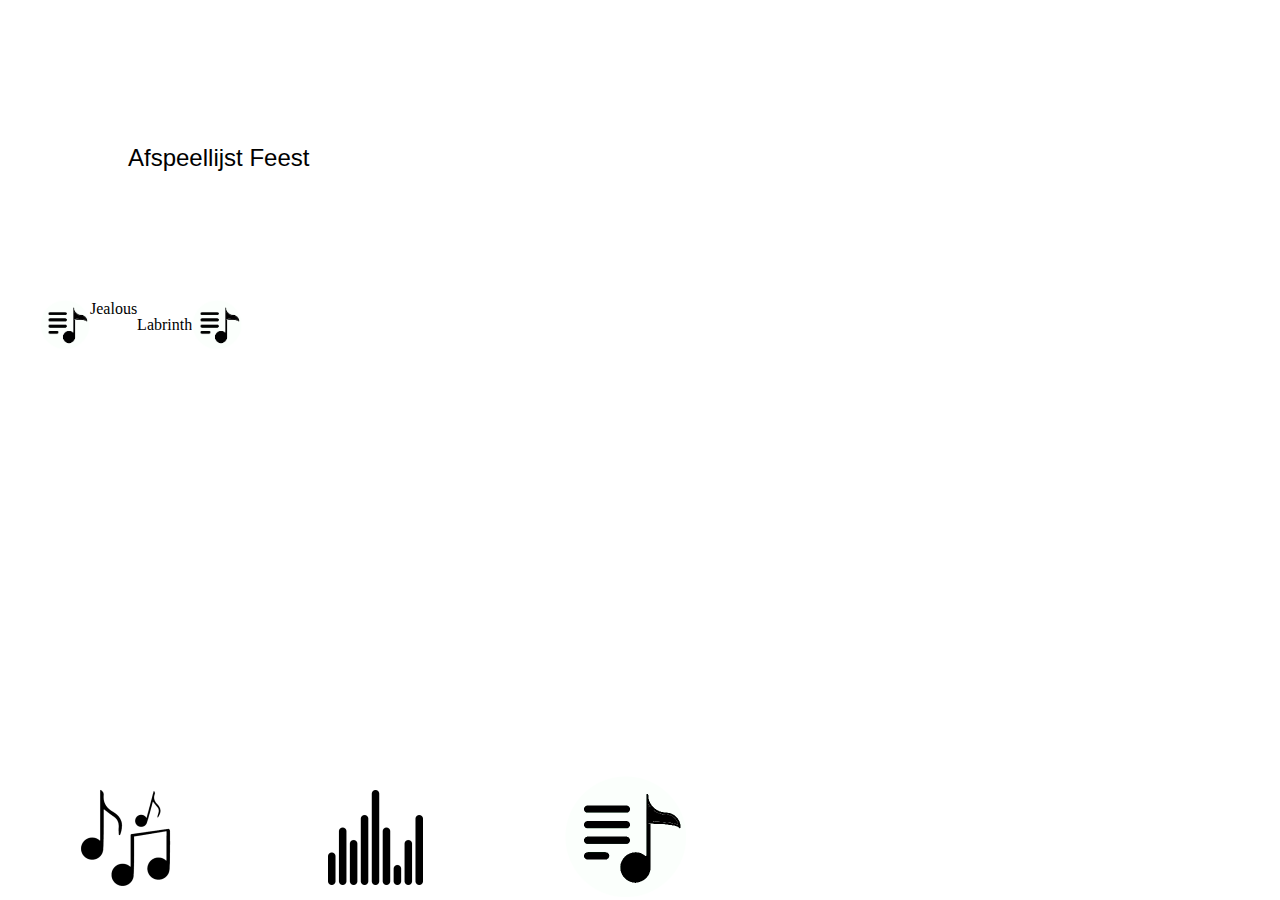
==== opdracht1/demo/index.html @ 4573f792 "3-2-2021" ====
<html lang="nl">
  <head>
    <meta charset="utf-8" />
    <meta name="viewport" content="width=device-width, initial-scale=1" />
    <title>Frontend voor Designer - Opdracht 1</title>
    <link rel="stylesheet" href="css/style.css" />
  </head>

  <body>
    <header>
      <img src="" />
      <h1>Afspeellijst Feest</h1>
    </header>
    <main>
      <ul>
        <li>
          <img src="img/Icon Lijst.png" />
          <bold>Jealous</bold>
          <p>Labrinth</p>
          <img src="img/Icon Lijst.png" />
        </li>
      </ul>
    </main>

    <footer>
      <a><img src="img/Icon Zoeken.png" /></a>
      <a><img src="img/Icon Muziek.png" /></a>
      <a><img src="img/Icon Lijst.png" /></a>
    </footer>

    <script src="js/script.js" type="text/javascript"></script>
  </body>
</html>
---- opdracht1/demo/css/style.css ----
body {
  margin: 0;
}

header {
  margin: 10% 0% 10% 10%;
}

h1 {
  font-family: Verdana, Geneva, Tahoma, sans-serif;
  font-weight: 500;
  font-size: 1.5em;
}

ul {
  display: flex;
}

li {
  display: flex;
  height: 50px;
  text-decoration: none;
}

li img {
  max-width: 50px;
}

footer {
  display: flex;
  position: fixed;
  bottom: 0;
  max-width: 100%;
  background-color: white;
}

footer a {
  flex-grow: 1;
  display: flex;
  justify-content: center;
  align-items: center;
}

footer img {
  width: 50%;
}
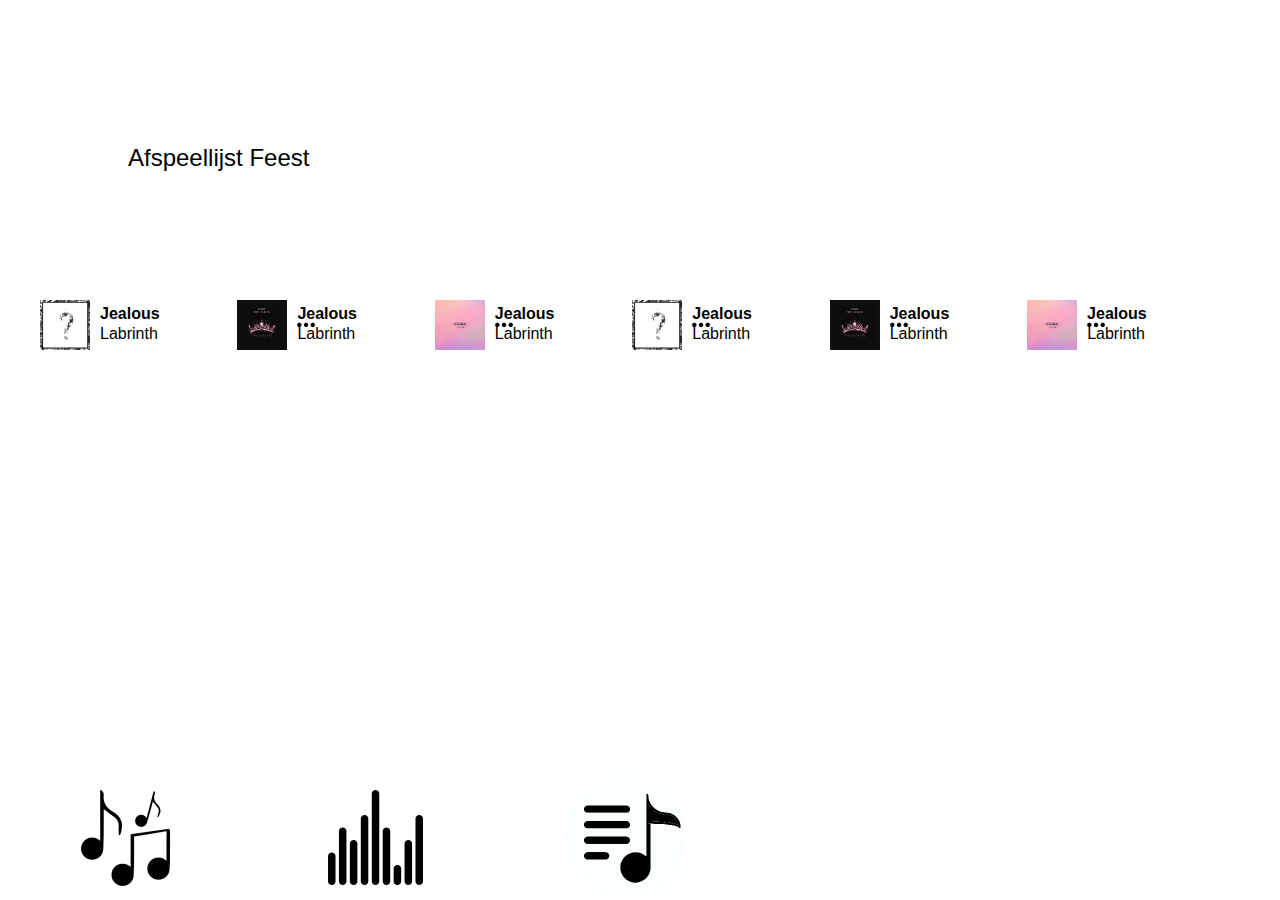
==== commit 8899d87e: "2e poging" ====
--- a/opdracht1/demo/index.html
+++ b/opdracht1/demo/index.html
@@ -14,10 +14,40 @@
     <main>
       <ul>
         <li>
-          <img src="img/Icon Lijst.png" />
+          <img src="img/album1.jpg" />
           <bold>Jealous</bold>
           <p>Labrinth</p>
-          <img src="img/Icon Lijst.png" />
+          <img src="img/dotdotdot.png" />
+        </li>
+        <li>
+          <img src="img/album2.jpg" />
+          <bold>Jealous</bold>
+          <p>Labrinth</p>
+          <img src="img/dotdotdot.png" />
+        </li>
+        <li>
+          <img src="img/album3.jpg" />
+          <bold>Jealous</bold>
+          <p>Labrinth</p>
+          <img src="img/dotdotdot.png" />
+        </li>
+        <li>
+          <img src="img/album1.jpg" />
+          <bold>Jealous</bold>
+          <p>Labrinth</p>
+          <img src="img/dotdotdot.png" />
+        </li>
+        <li>
+          <img src="img/album2.jpg" />
+          <bold>Jealous</bold>
+          <p>Labrinth</p>
+          <img src="img/dotdotdot.png" />
+        </li>
+        <li>
+          <img src="img/album3.jpg" />
+          <bold>Jealous</bold>
+          <p>Labrinth</p>
+          <img src="img/dotdotdot.png" />
         </li>
       </ul>
     </main>
--- a/opdracht1/demo/css/style.css
+++ b/opdracht1/demo/css/style.css
@@ -1,4 +1,5 @@
 body {
+  font-family: Verdana, Geneva, Tahoma, sans-serif;
   margin: 0;
 }
 
@@ -7,23 +8,43 @@
 }
 
 h1 {
-  font-family: Verdana, Geneva, Tahoma, sans-serif;
   font-weight: 500;
   font-size: 1.5em;
 }
 
+bold {
+  font-weight: 700;
+  margin-top: 5px;
+}
+
+main p {
+  transform: translate(-103%, 50%);
+}
+
 ul {
   display: flex;
+  flex-wrap: wrap;
 }
 
 li {
   display: flex;
   height: 50px;
   text-decoration: none;
+  margin-bottom: 10px;
 }
 
-li img {
+li img:nth-of-type(1) {
   max-width: 50px;
+  margin-right: 10px;
+}
+
+li img:nth-of-type(2) {
+  display: flex;
+  max-width: 20px;
+  max-height: 20px;
+  align-self: center;
+  margin-left: 40%;
+  cursor: pointer;
 }
 
 footer {
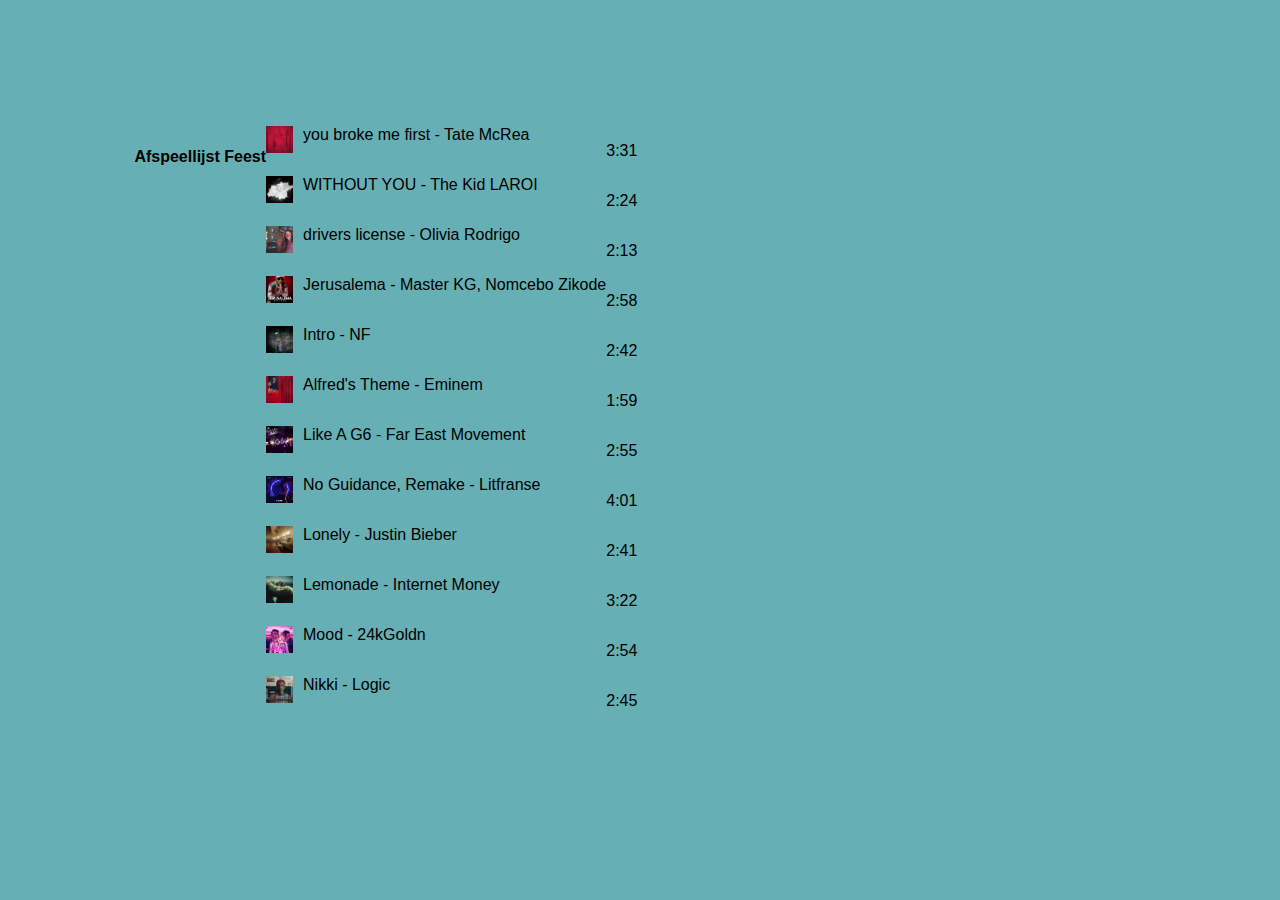
==== commit 39a62520: "draggable" ====
--- a/opdracht1/demo/index.html
+++ b/opdracht1/demo/index.html
@@ -1,63 +1,84 @@
-<html lang="nl">
-  <head>
-    <meta charset="utf-8" />
-    <meta name="viewport" content="width=device-width, initial-scale=1" />
-    <title>Frontend voor Designer - Opdracht 1</title>
-    <link rel="stylesheet" href="css/style.css" />
-  </head>
+<!DOCTYPE html>
+<html>
+<head>
+	<link rel="icon" type="image/png" href="img/Music_Note.png">
+	<title>Afspeellijst Feest</title>
+	<link rel="stylesheet" href="https://stackpath.bootstrapcdn.com/bootstrap/4.2.1/css/bootstrap.min.css" integrity="sha384-GJzZqFGwb1QTTN6wy59ffF1BuGJpLSa9DkKMp0DgiMDm4iYMj70gZWKYbI706tWS" crossorigin="anonymous">
+	<link rel="stylesheet" href="https://use.fontawesome.com/releases/v5.6.3/css/all.css" integrity="sha384-UHRtZLI+pbxtHCWp1t77Bi1L4ZtiqrqD80Kn4Z8NTSRyMA2Fd33n5dQ8lWUE00s/" crossorigin="anonymous">
+	<link rel="stylesheet" type="text/css" href="st/theme.css">
 
-  <body>
-    <header>
-      <img src="" />
-      <h1>Afspeellijst Feest</h1>
-    </header>
-    <main>
-      <ul>
-        <li>
-          <img src="img/album1.jpg" />
-          <bold>Jealous</bold>
-          <p>Labrinth</p>
-          <img src="img/dotdotdot.png" />
-        </li>
-        <li>
-          <img src="img/album2.jpg" />
-          <bold>Jealous</bold>
-          <p>Labrinth</p>
-          <img src="img/dotdotdot.png" />
-        </li>
-        <li>
-          <img src="img/album3.jpg" />
-          <bold>Jealous</bold>
-          <p>Labrinth</p>
-          <img src="img/dotdotdot.png" />
-        </li>
-        <li>
-          <img src="img/album1.jpg" />
-          <bold>Jealous</bold>
-          <p>Labrinth</p>
-          <img src="img/dotdotdot.png" />
-        </li>
-        <li>
-          <img src="img/album2.jpg" />
-          <bold>Jealous</bold>
-          <p>Labrinth</p>
-          <img src="img/dotdotdot.png" />
-        </li>
-        <li>
-          <img src="img/album3.jpg" />
-          <bold>Jealous</bold>
-          <p>Labrinth</p>
-          <img src="img/dotdotdot.png" />
-        </li>
-      </ul>
-    </main>
-
-    <footer>
-      <a><img src="img/Icon Zoeken.png" /></a>
-      <a><img src="img/Icon Muziek.png" /></a>
-      <a><img src="img/Icon Lijst.png" /></a>
-    </footer>
-
-    <script src="js/script.js" type="text/javascript"></script>
-  </body>
+	<meta charset="utf-8"/>
+	<meta http-equiv="X-UA-Compatible" content="IE=edge"/>
+	<meta name="keywords" content="Afspeellijst, Feest, Draggable"/>
+	<meta name="description" content="Afspeellijst Feest"/>
+	<meta name="viewport" content="width=device-width, initial-scale=0.5"/>
+</head>
+<body>
+		<div id="simple-list" class="row">
+			<h4 class="col-12">Afspeellijst Feest</h4>
+			<div id="example1" class="list-group col">
+				<div class="list-group-item">
+					<img src="img/album4.png" />
+					you broke me first - Tate McRea
+					<p>3:31</p>
+				</div>
+				<div class="list-group-item">
+					<img src="img/album5.png" />
+					WITHOUT YOU - The Kid LAROI
+					<p>2:24</p>
+				</div>
+				<div class="list-group-item">
+					<img src="img/album7.png" />
+					drivers license - Olivia Rodrigo
+					<p>2:13</p>
+				</div>
+				<div class="list-group-item">
+					<img src="img/album6.jpg" />
+					Jerusalema - Master KG, Nomcebo Zikode
+					<p>2:58</p>
+				</div>
+				<div class="list-group-item">
+					<img src="img/album8.jpg" />
+					Intro - NF
+					<p>2:42</p>
+				</div>
+				<div class="list-group-item">
+					<img src="img/album9.png" />
+					Alfred's Theme - Eminem
+					<p>1:59</p>
+				</div>
+				<div class="list-group-item">
+					<img src="img/album10.jpg" />
+					Like A G6 - Far East Movement
+					<p>2:55</p>
+				</div>
+				<div class="list-group-item">
+					<img src="img/album11.png" />
+					No Guidance, Remake - Litfranse
+					<p>4:01</p>
+				</div>
+				<div class="list-group-item">
+					<img src="img/album12.png" />
+					Lonely - Justin Bieber
+					<p>2:41</p>
+				</div>
+				<div class="list-group-item">
+					<img src="img/album13.png" />
+					Lemonade - Internet Money
+					<p>3:22</p>
+				</div>
+				<div class="list-group-item">
+					<img src="img/album14.png" />
+					Mood - 24kGoldn
+					<p>2:54</p>
+				</div>
+				<div class="list-group-item">
+					<img src="img/album15.png" />
+					Nikki - Logic
+					<p>2:45</p>
+				</div>
+			</div>
+	<script src="./Sortable.js"></script>
+	<script src="st/app.js"></script>
+</body>
 </html>
--- a/opdracht1/demo/st/theme.css
+++ b/opdracht1/demo/st/theme.css
@@ -0,0 +1,34 @@
+body {
+	background-color: rgb(102, 175, 180);
+	font-family: Verdana, Geneva, Tahoma, sans-serif;
+}
+
+.row {
+	display: flex;
+	margin-top: 10%;
+	margin-left: auto;
+	margin-right: auto;
+	width: 80%;
+}
+
+h4 {
+	font-weight: 700;
+}
+
+.list-group-item {
+	display: flex;
+	margin-left: auto;
+	margin-right: auto;
+	width: 100%;
+	max-height: 50px;
+}
+
+.list-group-item img {
+	margin-right: 10px;
+	height: 27px;
+	width: 27px;
+}
+
+.list-group-item p {
+	margin-left: auto;
+}
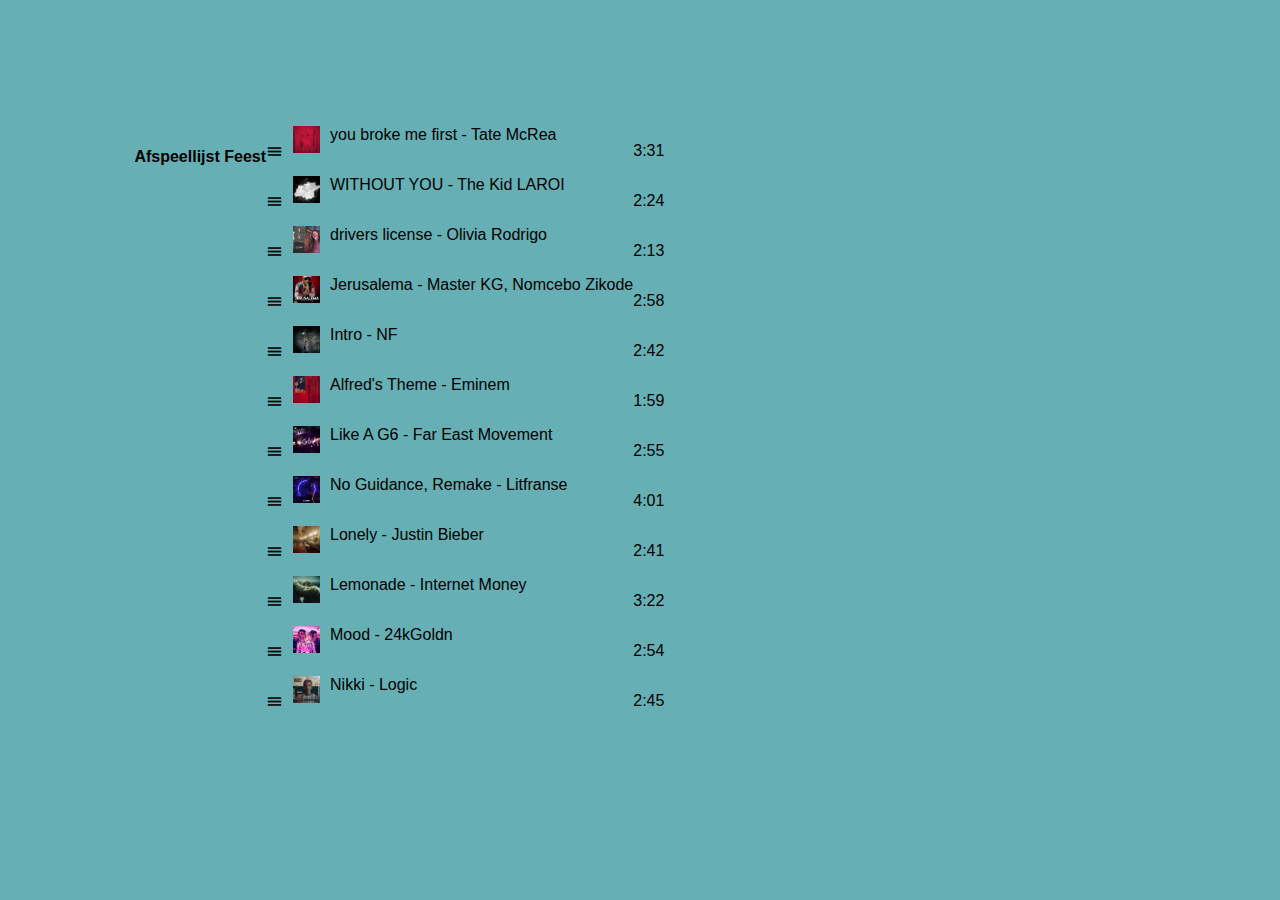
==== commit 77dd109f: "drag" ====
--- a/opdracht1/demo/index.html
+++ b/opdracht1/demo/index.html
@@ -18,61 +18,73 @@
 			<h4 class="col-12">Afspeellijst Feest</h4>
 			<div id="example1" class="list-group col">
 				<div class="list-group-item">
+					<img src="img/draggable.png">
 					<img src="img/album4.png" />
 					you broke me first - Tate McRea
 					<p>3:31</p>
 				</div>
 				<div class="list-group-item">
+					<img src="img/draggable.png">
 					<img src="img/album5.png" />
 					WITHOUT YOU - The Kid LAROI
 					<p>2:24</p>
 				</div>
 				<div class="list-group-item">
+					<img src="img/draggable.png">
 					<img src="img/album7.png" />
 					drivers license - Olivia Rodrigo
 					<p>2:13</p>
 				</div>
 				<div class="list-group-item">
+					<img src="img/draggable.png">
 					<img src="img/album6.jpg" />
 					Jerusalema - Master KG, Nomcebo Zikode
 					<p>2:58</p>
 				</div>
 				<div class="list-group-item">
+					<img src="img/draggable.png">
 					<img src="img/album8.jpg" />
 					Intro - NF
 					<p>2:42</p>
 				</div>
 				<div class="list-group-item">
+					<img src="img/draggable.png">
 					<img src="img/album9.png" />
 					Alfred's Theme - Eminem
 					<p>1:59</p>
 				</div>
 				<div class="list-group-item">
+					<img src="img/draggable.png">
 					<img src="img/album10.jpg" />
 					Like A G6 - Far East Movement
 					<p>2:55</p>
 				</div>
 				<div class="list-group-item">
+					<img src="img/draggable.png">
 					<img src="img/album11.png" />
 					No Guidance, Remake - Litfranse
 					<p>4:01</p>
 				</div>
 				<div class="list-group-item">
+					<img src="img/draggable.png">
 					<img src="img/album12.png" />
 					Lonely - Justin Bieber
 					<p>2:41</p>
 				</div>
 				<div class="list-group-item">
+					<img src="img/draggable.png">
 					<img src="img/album13.png" />
 					Lemonade - Internet Money
 					<p>3:22</p>
 				</div>
 				<div class="list-group-item">
+					<img src="img/draggable.png">
 					<img src="img/album14.png" />
 					Mood - 24kGoldn
 					<p>2:54</p>
 				</div>
 				<div class="list-group-item">
+					<img src="img/draggable.png">
 					<img src="img/album15.png" />
 					Nikki - Logic
 					<p>2:45</p>
--- a/opdracht1/demo/st/theme.css
+++ b/opdracht1/demo/st/theme.css
@@ -23,12 +23,19 @@
 	max-height: 50px;
 }
 
-.list-group-item img {
+.list-group-item img:nth-of-type(2) {
 	margin-right: 10px;
 	height: 27px;
 	width: 27px;
 }
 
+.list-group-item img:nth-of-type(1) {
+	margin-right: 10px;
+	height: 17px;
+	width: 17px;
+	align-self: center;
+}
+
 .list-group-item p {
 	margin-left: auto;
 }
